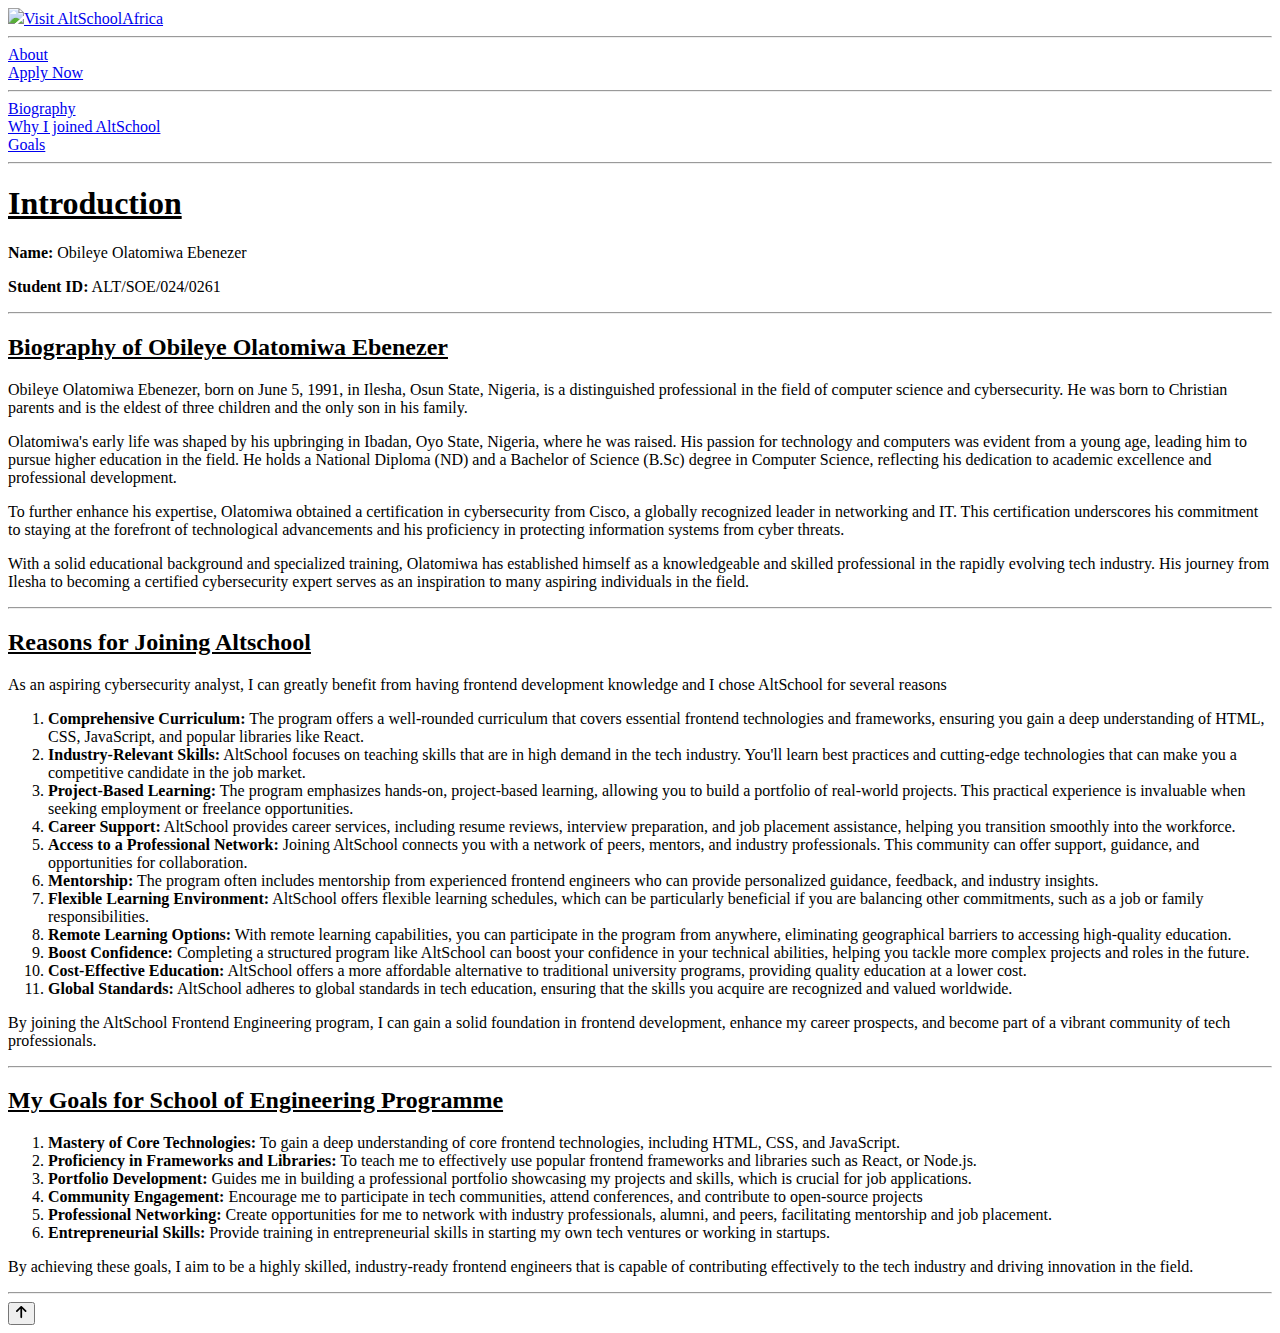
==== index.html @ 72de776c "Add files via upload" ====
<!DOCTYPE html>
<html lang="en">
<head>
    <meta charset="UTF-8">
    <meta name="viewport" content="width=device-width, initial-scale=1.0">
    <title>ALTSCHOOL Assignment 1</title>
    <link rel="sytlesheet" href="CSS/index.css">
</head>
<body>
    <header>
        <a href="https://altschoolafrica.com/"><img src="Assets/Alt School.png">Visit AltSchoolAfrica</a>
    </header>
    <hr>
    <nav>
       
        <a href="index.html">About</a>
        <br>
       <a href="form.html">Apply Now</a>
        
        <hr>
        <a href="#biography">Biography</a>
        <br>
        <a href="#whyIJoinedAltschool">Why I joined AltSchool</a>
        <br>
        <a href="#goalsForSchoolOfEngineeringProgramme">Goals</a>
        
        <hr>    
    </nav>
    <header>
        <h1><u>Introduction</u></h1>
        <p><strong>Name:</strong> Obileye Olatomiwa Ebenezer</p>
        <p><strong>Student ID:</strong> ALT/SOE/024/0261</p> 
        <hr>
    </header>
    <main>
        <section id="biography">
            <h2><u>Biography of Obileye Olatomiwa Ebenezer</u></h2>
            <p>Obileye Olatomiwa Ebenezer, born on June 5, 1991, in Ilesha, Osun State, Nigeria, is a distinguished professional in the field of computer science and cybersecurity. He was born to Christian parents and is the eldest of three children and the only son in his family.</p>

            <p>Olatomiwa's early life was shaped by his upbringing in Ibadan, Oyo State, Nigeria, where he was raised. His passion for technology and computers was evident from a young age, leading him to pursue higher education in the field. He holds a National Diploma (ND) and a Bachelor of Science (B.Sc) degree in Computer Science, reflecting his dedication to academic excellence and professional development.</p>

            <p>To further enhance his expertise, Olatomiwa obtained a certification in cybersecurity from Cisco, a globally recognized leader in networking and IT. This certification underscores his commitment to staying at the forefront of technological advancements and his proficiency in protecting information systems from cyber threats.</p>

            <p>With a solid educational background and specialized training, Olatomiwa has established himself as a knowledgeable and skilled professional in the rapidly evolving tech industry. His journey from Ilesha to becoming a certified cybersecurity expert serves as an inspiration to many aspiring individuals in the field.</p>
            <hr>
        </section>
        <section id="whyIJoinedAltschool">
            <h2><u>Reasons for Joining Altschool</u></h2>
            <p>As an aspiring cybersecurity analyst, I can greatly benefit from having frontend development knowledge and I chose AltSchool for several reasons</p>
            <ol>
                <li><strong>Comprehensive Curriculum:</strong> The program offers a well-rounded curriculum that covers essential frontend technologies and frameworks, ensuring you gain a deep understanding of HTML, CSS, JavaScript, and popular libraries like React.</li>
                <li><strong>Industry-Relevant Skills:</strong> AltSchool focuses on teaching skills that are in high demand in the tech industry. You'll learn best practices and cutting-edge technologies that can make you a competitive candidate in the job market.</li>
                <li><strong>Project-Based Learning:</strong> The program emphasizes hands-on, project-based learning, allowing you to build a portfolio of real-world projects. This practical experience is invaluable when seeking employment or freelance opportunities.</li>
                <li><strong>Career Support:</strong> AltSchool provides career services, including resume reviews, interview preparation, and job placement assistance, helping you transition smoothly into the workforce.</li>
                <li><strong>Access to a Professional Network:</strong> Joining AltSchool connects you with a network of peers, mentors, and industry professionals. This community can offer support, guidance, and opportunities for collaboration.</li>
                <li><strong>Mentorship:</strong> The program often includes mentorship from experienced frontend engineers who can provide personalized guidance, feedback, and industry insights.</li>
                <li><strong>Flexible Learning Environment:</strong> AltSchool offers flexible learning schedules, which can be particularly beneficial if you are balancing other commitments, such as a job or family responsibilities.</li>
                <li><strong>Remote Learning Options:</strong> With remote learning capabilities, you can participate in the program from anywhere, eliminating geographical barriers to accessing high-quality education.</li>
                <li><strong>Boost Confidence:</strong> Completing a structured program like AltSchool can boost your confidence in your technical abilities, helping you tackle more complex projects and roles in the future.</li>
                <li><strong>Cost-Effective Education:</strong> AltSchool offers a more affordable alternative to traditional university programs, providing quality education at a lower cost.</li>
                <li><strong>Global Standards:</strong> AltSchool adheres to global standards in tech education, ensuring that the skills you acquire are recognized and valued worldwide.</li>
            </ol>
            <p>By joining the AltSchool Frontend Engineering program, I can gain a solid foundation in frontend development, enhance my career prospects, and become part of a vibrant community of tech professionals.</p>
        </section>
        <hr>
        <section id="goalsForSchoolOfEngineeringProgramme">
            <h2><u>My Goals for School of Engineering Programme</u></h2>
            <ol>
                <li><strong>Mastery of Core Technologies:</strong> To gain a deep understanding of core frontend technologies, including HTML, CSS, and JavaScript.</li>
                <li><strong>Proficiency in Frameworks and Libraries:</strong> To teach me to effectively use popular frontend frameworks and libraries such as React, or Node.js.</li>
                <li><strong>Portfolio Development:</strong> Guides me in building a professional portfolio showcasing my projects and skills, which is crucial for job applications.</li>
                <li><strong>Community Engagement:</strong> Encourage me to participate in tech communities, attend conferences, and contribute to open-source projects</li>
                <li><strong>Professional Networking:</strong> Create opportunities for me to network with industry professionals, alumni, and peers, facilitating mentorship and job placement.</li>
                <li><strong>Entrepreneurial Skills:</strong> Provide training in entrepreneurial skills in starting my own tech ventures or working in startups.</li>
            </ol>
            <p>By achieving these goals, I aim to be a highly skilled, industry-ready frontend engineers that is capable of contributing effectively to the tech industry and driving innovation in the field.</p>
        </section>
        <hr>
    </main>
    <footer>
        <a href="#">
            <button>
                <svg xmlns="http://www.w3.org/2000/svg" height="14" width="10.5" viewBox="0 0 384 512"><!--!Font Awesome Free 6.5.2 by @fontawesome - https://fontawesome.com License - https://fontawesome.com/license/free Copyright 2024 Fonticons, Inc.--><path d="M214.6 41.4c-12.5-12.5-32.8-12.5-45.3 0l-160 160c-12.5 12.5-12.5 32.8 0 45.3s32.8 12.5 45.3 0L160 141.2V448c0 17.7 14.3 32 32 32s32-14.3 32-32V141.2L329.4 246.6c12.5 12.5 32.8 12.5 45.3 0s12.5-32.8 0-45.3l-160-160z"/></svg>
            </button>
        </a>
    </footer>
</body>
</html>
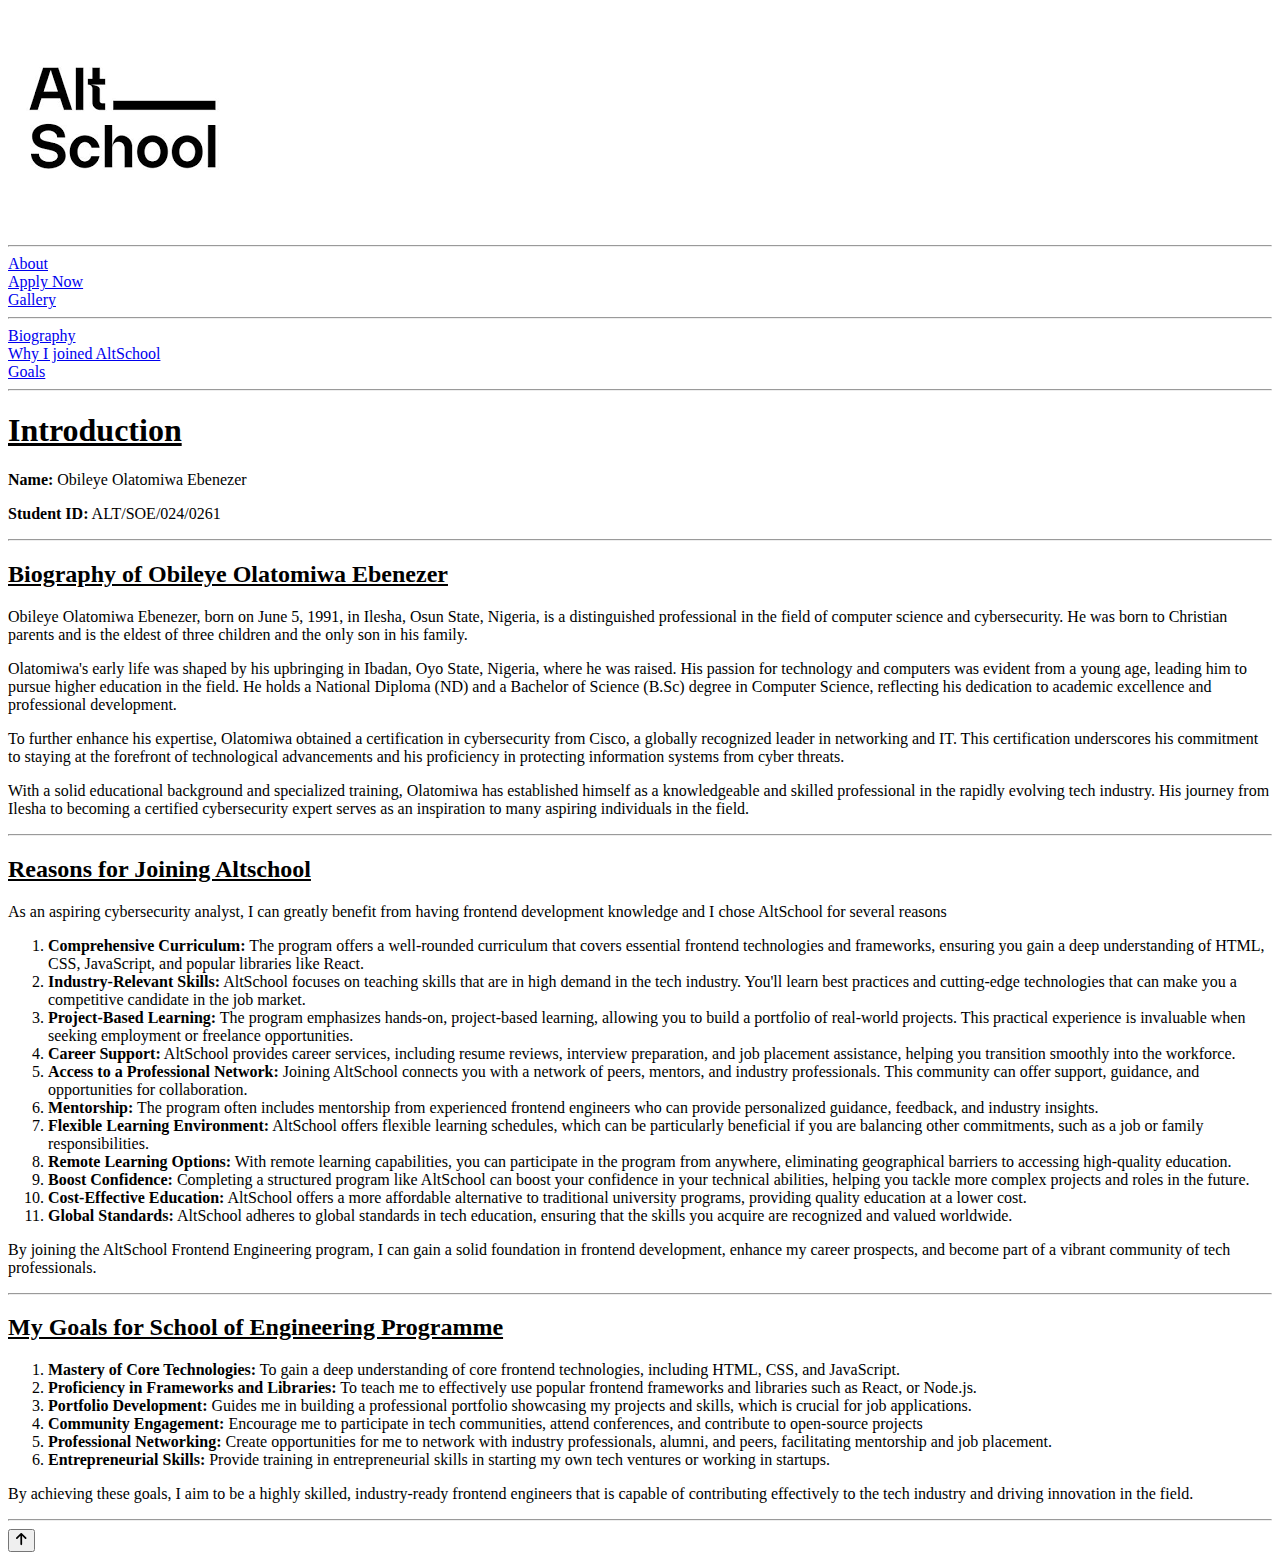
==== commit 276f842f: "Update index.html" ====
--- a/index.html
+++ b/index.html
@@ -4,11 +4,11 @@
     <meta charset="UTF-8">
     <meta name="viewport" content="width=device-width, initial-scale=1.0">
     <title>ALTSCHOOL Assignment 1</title>
-    <link rel="sytlesheet" href="CSS/index.css">
+    <link rel="sytlesheet" href="index.css">
 </head>
 <body>
     <header>
-        <a href="https://altschoolafrica.com/"><img src="Assets/Alt School.png">Visit AltSchoolAfrica</a>
+        <a href="https://altschoolafrica.com/"><img src="Alt School.png" alt= "Visit AltSchoolAfrica"></a>
     </header>
     <hr>
     <nav>
@@ -16,6 +16,8 @@
         <a href="index.html">About</a>
         <br>
        <a href="form.html">Apply Now</a>
+       <br>
+       <a href="media.html">Gallery</a></li>
         
         <hr>
         <a href="#biography">Biography</a>
@@ -85,4 +87,4 @@
         </a>
     </footer>
 </body>
-</html>+</html>
--- a/index.css
+++ b/index.css
@@ -0,0 +1,3 @@
+h1{
+    color:black
+}